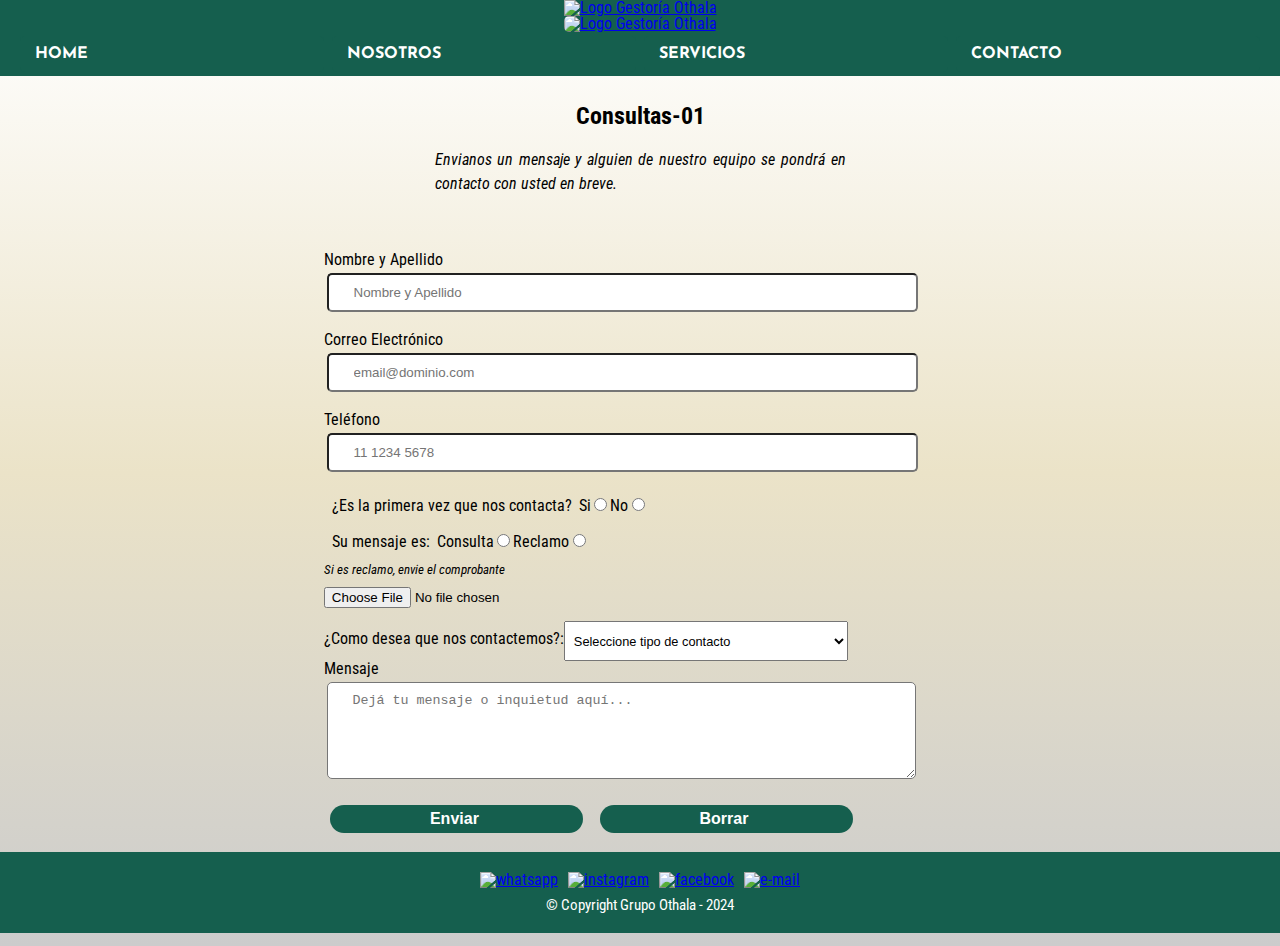
==== contacto.html @ e6935211 "validando campos de formulario" ====
<!DOCTYPE html>
<html lang="es">

<head>
    <meta charset="UTF-8">
    <meta name="viewport" content="width=device-width, initial-scale=1.0">
    <title>Gestoría del Automotor Othala | Contacto</title>
    <link rel="shortcut icon" href="./img/logo-ico.ico" type="image/x-icon">
    <link rel="stylesheet" href="./css/reset.css"> <!--1° Elimino configuraciones por defecto-->
    <link rel="stylesheet" href="./css/style.css">
    <link rel="stylesheet" href="./css/responsive.css">
    <link rel="preconnect" href="https://fonts.googleapis.com">
    <link rel="preconnect" href="https://fonts.gstatic.com" crossorigin>
    <link
        href="https://fonts.googleapis.com/css2?family=Josefin+Sans:wght@100&family=Roboto+Condensed:wght@300&display=swap"
        rel="stylesheet">
   
</head>

<body>
    <header>
        <div class="cont-logo">
            <a href="./index.html">
                <div>
                    <img id="logo01" src="./img/logoothala-verde01.png" width="200" alt="Logo Gestoría Othala">
                </div>
                <img id="logo02" src="./img/logoothala-verde02.png" width="200" alt="Logo Gestoría Othala">
            </a>
        </div>
        <nav class="cont-nav">
            <a href="index.html">Home</a>
            <a href="nosotros.html">Nosotros</a>
            <a href="servicios.html">Servicios</a>
            <a href="contacto.html">Contacto</a>
        </nav>
    </header>
    <main>
        <form id="formulario" action="https://formsubmit.co/rodrigosandez24@gmail.com" method="POST">
            <!--agrego dnd quiero enviarlo-->
            <fieldset>
                <section class="principal">
                    <h1 class="titulo-principal"> Consultas-01 </h1>
                    <p>Envianos un mensaje y alguien de nuestro equipo se pondrá en contacto con usted en breve.</p>
                </section>

                <label class="form-tags" for="nombre">Nombre y Apellido</label>
                <input type="text" id="nombre" name="nombre" class="input-form" placeholder="Nombre y Apellido">

                <label class="form-tags" for="email">Correo Electrónico</label>
                <input type="email" id="email" name="email" class="input-form" placeholder="email@dominio.com">

                <label class="form-tags" for="tel">Teléfono</label>
                <input type="tel" id="tel" name="tel" class="input-form" placeholder="11 1234 5678">

                <div class="check" id="check">
                    <p>¿Es la primera vez que nos contacta?&nbsp </p>
                    <label class="form-tags" for="es-cliente" id="si">Si</label>
                    <input type="radio" name="es-primera-vez">
                    <label class="form-tags" for="es-cliente" id="no">No</label>
                    <input type="radio" name="es-primera-vez">
                </div>

                <div class="check" id="check">
                    <p>Su mensaje es:&nbsp</p>
                    <label class="form-tags" for="es-consulta" id="consulta">Consulta</label>
                    <input type="radio" name="es-consulta">
                    <label class="form-tags" for="es-reclamo" id="reclamo">Reclamo</label>
                    <input type="radio" name="es-consulta">
                </div>

                <div class="avatar">
                    <label for="avatar">Si es reclamo, envie el comprobante</label>
                    <input type="file" id="avatar" name="avatar" accept="image/png, image/jpeg" />
                </div>

                <div class="tipo-contacto">
                    <label for="sel-tipo"><b>¿Como desea que nos contactemos?: </b></label>
                    <select name="sel-tipo" id="sel-tipo">
                        <option value="sel-tipo">Seleccione tipo de contacto</option>
                        <option value="Telefono">Telefono</option>
                        <option value="E-mail">E-mail</option>
                        <option value="Whatsapp">Whatsapp</option>

                    </select>

                </div>
                <label class="form-tags" for="mensaje">Mensaje</label>
                <textarea cols="70" rows="5" id="mensaje" name="mensaje" class="input-form"
                    placeholder="Dejá tu mensaje o inquietud aquí..."></textarea>
                <div>
                    <input type="submit" value="Enviar " class="enviar">
                    <input type="reset" value="Borrar " class="enviar">
                </div>

            </fieldset>

            <input type="hidden" name="_next" value="https://rodrigosandez24.github.io/TPCaC24/mail-enviado.html">
            <!--confirma envío-->
            <input type="hidden" name="_autoresponse"
                value="Hola! Hemos recibido tu mensaje, pronto te estaremos contactando.">
        </form>
    </main>

    <footer>
        <div class="cont-redes">
            <div><a href="https://api.whatsapp.com/send?phone=541134145324&text=" target="_blank">
                    <img src="./img/whatsapp128-1.png" width="30" alt="whatsapp">
                </a></div>

            <div><a href="https://www.instagram.com/gestoriadelautomotorothala/" target="_blank">
                    <img src="./img/instagram128-1.png" width="30" alt="instagram">
                </a></div>

            <div><a href="https://www.facebook.com/gestoriadelautomotorothala" target="_blank">
                    <img src="./img/facebook128-1.png" width="30" alt="facebook">
                </a></div>

            <div><a href="mailto: gestoriadelautomotor.info@gmail.com" target="_blank">
                    <img src="./img/correo-electronico128-1.png" width="30" alt="e-mail">
                </a></div>
        </div>
        <p class="copyright">&copy; Copyright Grupo Othala - 2024</p>
    </footer>
    <script src="./js/form.js"></script>
</body>

</html>
---- css/style.css ----
body {
    display: flex;
    flex-direction: column;
    background: linear-gradient(#FFFFFF, #EBE3C8, #cccccc);
    font-family: 'Josefin Sans', sans-serif;
    font-family: 'Roboto Condensed', sans-serif;
    min-height: 100vh;
}

/* Estilos para el contenedor del logo y la barra de navegación */
header {
    text-align: center;
    background-color: #155F4E;
}

.cont-logo {
    display: flex;
    justify-content: center;
    background-color: #155F4E;
}

#logo01 {
    animation: girar 15s infinite linear;
}

@keyframes girar {
    from {
        transform: scaleX(1);
    }

    to {
        transform: scaleX(-1);
    }
}

.avatar {
    margin: 0.5em 0;
    font-style: italic;
    font-size: small;
}

#logo02 {
    height: auto;
    transition: transform 0.5s, box-shadow 0.5s;
    border-radius: 5px;
}

#logo02:hover {
    transform: scale(1.05); /* Aumenta ligeramente el tamaño de la imagen */
    box-shadow: 0 0 20px rgba(255, 255, 255, 0.5); /* Añade una sombra blanca */}

/* Estilos para el contenedor de la barra de navegación */
.cont-nav {
    display: flex;
    /* Activa Flexbox */
    flex-flow: row wrap;
    overflow: hidden;
    background-color: #155F4E;
    justify-content: space-between;
    /* Distribuye el espacio uniformemente entre los elementos */
    align-items: center;
    /* Alinea los elementos verticalmente en el centro */
    width: 100%;
    /* Asegura que la barra de navegación ocupe todo el ancho */
    padding: 0 1em;
    /* Añade un poco de relleno a los lados si es necesario */
    box-sizing: border-box;
    /* Incluye el padding en el cálculo del ancho */
    /*position: fixed; /* Fija la barra de navegación en la parte superior */
    /*top: 0; /* Alinea la barra de navegación en la parte superior de la pantalla */
    /*z-index: 1000; /* Asegura que la barra de navegación se mantenga por encima de otros elementos */
}

/* Estilos para los enlaces dentro de la barra de navegación */
.cont-nav a {
    display: flex;
    flex: 1;
    /* Asigna la misma proporción a todos los enlaces */
    text-align: center;
    /* Centra el texto de los enlaces */
    text-transform: uppercase;
    color: #FFFFFF;
    /* Color del texto para los botones */
    font-family: 'Josefin Sans', sans-serif;
    font-weight: bold;
    font-size: 16px;
    padding: 10px 15px;
    /* Espaciado interno para que parezcan botones */
    margin: 4px;
    /* Espacio entre los botones */
    background-color: #155F4E;
    /* Color de fondo para los botones */
    text-decoration: none;
    /* Elimina el subrayado de los enlaces */
    border-radius: 5px;
    /* Bordes redondeados para los botones */
    transition: background-color 0.3s;
    /* Transición suave para el efecto de hover */

}

/* Estilos para el efecto hover en los enlaces/botones */
.cont-nav a:hover {
    color: #FF961B;
    /* Cambia el color de fondo al pasar el ratón por encima */
    text-decoration: underline;
    /* Agrandar los enlaces al pasar el mouse sobre ellos */
    transform: scale(1.1);
    /* Ajusta el valor de escala según lo que desees */
    transition: box-shadow 0.3s;
    /* Transición suave para el efecto de sombra */
    box-shadow: 0 0 10px #FFFFFF;
    /* Sombra blanca alrededor del botón */
    /*color: #FFFFFF; /* Opcional: Cambiar el color del texto si es necesario */
}

.cont-serv {
    display: flex;
    flex-flow: nowrap;
    justify-content: center;
    column-gap: 10px;
    margin-bottom: 25px;
}

.servicios {
    display: flex;
    flex-flow: row wrap;
    justify-content: center;
    column-gap: 10px;
    text-align: center;
    width: 30%;
    vertical-align: top;
    background: #155f4e07;
    margin: 0 1.5%;
    padding: 30px 20px;
    box-sizing: border-box;
    border: 4px solid #155F4E;
    border-radius: 12px;
}

.servicios:hover {
    transform: scale(1.05);
    /* Agrandar ligeramente el elemento*/
    box-shadow: 0 5px 15px rgba(0, 0, 0, 0.3);
    /* Sombra negra */
    transition: transform 0.3s ease-in-out, box-shadow 0.3s ease-in-out;
    /* Transición suave para el efecto */
}

.servicios div:hover {
    border-color: #155F4E;
    transform: scale(1.05);
    /* Agrandar ligeramente el elemento*/
    box-shadow: 0 5px 15px rgba(0, 0, 0, 0.3);
    /* Sombra negra*/
    transition: transform 0.3s ease-in-out, box-shadow 0.3s ease-in-out;
    /* Transición suave para el efecto*/
}

.servicios div:active {
    border-color: #FF961B;
}

.servicios h1 {
    font-size: 1.5em;
    font-weight: bold;
}

.servicio-info {
    font-size: 16px;
}

.servicio-info em {
    font-size: 14px;
    font-style: italic;
    text-align: justify;
}

.servicio-precio {
    font-size: 35px;
    font-weight: bold;
    margin-top: 10px;
    text-align: center;
}

footer {
    display: flex;
    justify-content: center;
    flex-direction: column;
    background: #155F4E;
    text-align: center;
    padding: 20px;
    margin: 1vw 0;

}

.footer-services {
    position: fixed;
    /*Para colocar la posicion del footer fijo */
    bottom: 0;
    /*Para colocar la posicion del footer siempre debajo */
    width: 100%;
    /*Para que el ancho del footer sea siempre el ancho del viewport */
}

.cont-redes {
    display: flex;
    flex-flow: row wrap;
    justify-content: center;
    column-gap: 10px;
    /* Agrandar los iconos y añadir sombra al pasar el mouse */
    /*transform: scale(1.1); /* Ajusta el valor de escala según lo que desees */
    /*transition: transform 0.3s ease, box-shadow 0.3s ease; /* Añade una transición suave */
    /*box-shadow: 0 0 10px #FFFFFF; /* Añade una sombra blanca */
}

.copyright {
    color: #FFFFFF;
    font-size: 15px;
    margin-top: 10px;
}

form {
    display: flex;
    justify-content: center;
    align-items: center;
    width: 50%;
    margin: 0 auto;
}

form label,
form legend {
    display: flex;
    font-size: 1em;
    margin: 0 0 5px;
}

.input-form {
    display: flex;
    align-items: center;
    margin: 0 0.2em 20px;
    padding: 10px 25px;
    width: 85%;
    border-radius: 5px;
}

.enviar {
    /* display: flex; */
    width: 40%;
    padding: 0.3em 0.1em;
    font-size: 1em;
    font-weight: bold;
    color: #FFFFFF;
    background: #155F4E;
    border: none;
    border-radius: 25px;
    transition: 1s all;
    cursor: pointer;
    justify-content: center;
    margin: 1%;
}

.enviar:hover {
    background: #155F4E;
    transform: scale(1.1);
}

.check {
    display: flex;
    flex-direction: row;
    align-items: baseline;
    gap: 0.2em;
    margin: 0.5em;
}

.tipo-contacto {
    display: flex;
    flex-direction: row;
    align-items: center;
}

#logo-asesoramiento {
    display: flex;
    width: 180px;
    height: 125px;
    margin: 0 auto;
    border-radius: 10px;
    justify-content: center;
}

#sel-tipo {
    width: 45%;
    /* Ancho deseado del select */
    height: 40px;
    /* Altura deseada del select */
    padding: 5px;
    /* Espacio interno para el texto */
    font-size: 0.8em;
}

.banner {
    width: 100%;
}

.principal {
    width: 65%;
    padding: 1em 0 1.5em;
    margin: 0 auto;
    display: flex;
    flex-direction: column;
    flex-wrap: wrap;
}

.titulo-principal {
    text-align: center;
    font-size: 1.5em;
    font-weight: bold;
    margin: 0.5em
}

.principal p {
    display: flex;
    justify-content: center;
    width: 100%;
    margin: 0.5em 0 2em auto;
    font-size: 1em;
    /* Tamaño de fuente relativo */
    line-height: 1.5;
    /* Altura de línea relativa */
    font-style: italic;
    text-align: justify;

}

.principal-mail p {
    text-align: center;
}

.principal em {
    font-style: italic;
}

label {
    display: block;
    /* font:
        1rem 'Fira Sans',
        sans-serif; */
}

input,
label {
    margin: 0.4rem 0;
}

/* Asegurarse de que el contenedor principal no tiene margen ni relleno que afecte */
.main,
.mapa {
    display: flex;
    width: 100%;
    /* Establece el ancho al 100% */
    margin: 0;
    /* Elimina cualquier margen */
    padding: 1em;
    /* Elimina cualquier relleno */
    box-sizing: border-box;
    /* Asegura que el padding y el border estén incluidos en el ancho total */
    flex-direction: column;
    flex-wrap: wrap;
    /* align-items: center; */
}

.main {
    flex: 1;

}

.mapa iframe {
    display: flex;
    width: 100%;
    /* Establece el ancho al 100%  */
    height: 300px;
    /* Altura fija, pero puedes ajustarla como necesites */
    border: none;
    /* Elimina el borde del iframe */
    justify-items: center;
}

.mapa a {
    display: flex;
    margin: 0 0 3em;
    justify-content: center;
    text-align: justify;
}

/* Estilos para la sección de la imagen de portada */
.portada-img {
    /* display: flex; */
    width: 100%;
    /* Establece el ancho al 100% */
    margin: 0;
    /* Elimina cualquier margen */
    padding: 0;
    /* Elimina cualquier relleno */
    overflow: hidden;
    /* Asegura que no se desborde del contenedor */

}

/* Estilos para la imagen dentro de la sección de portada */
.portada-img img {
    display: flex;
    width: 100%;
    /* Establece el ancho al 100% para que ocupe todo el espacio disponible */
    height: auto;
    /* Mantiene la proporción de la imagen */



}




/* Estilos para cuando la barra de navegación se fije */
.fixed-nav {
    position: fixed;
    top: 0;
    left: 0;
    right: 0;
    transition: all 0.3s;
    /* Transición suave al cambiar de posición */
}
---- css/responsive.css ----
/* para celulares pequeños*/


@media screen and (max-width: 480px) {
    header {
        font-size: 2em;
        padding: 0.3em;
    }

    main {
        padding: 1vw;
    }

    footer {
        font-size: 1vw;
        padding: 2vw;
    }

    .avatar {
        margin: 0.8em 0;
    }

    #footer-index {
        position: fixed;
        /*Para colocar la posicion del footer fijo */
        bottom: 0;
        /*Para colocar la posicion del footer siempre debajo */
        width: 100%;
        /*Para que el ancho del footer sea siempre el ancho del viewport */
    }

    .footer-services {
        position: static;
        /*Para colocar la posicion del footer esatico */
        bottom: 0;
        /*Para colocar la posicion del footer siempre debajo */
        width: 100%;
        /*Para que el ancho del footer sea siempre el ancho del viewport */
    }

    .principal {
        font-size: 0.9em;
        /* Reducir el tamaño de fuente para pantallas pequeñas */
        padding: 1vw;
        /* Añadir un poco de espacio alrededor del párrafo */
    }

    #logo-asesoramiento {
        width: 120px;
        height: 70px;
        margin: 0 auto;
        border-radius: 10px;
    }

    #logo01 {
        width: 80px;
    }

    #logo02 {
        width: 80px;
    }

    .portada-img h1 {
        font-size: 3vw;
        font-weight: bold;
        text-align: center;
        font-family: 'Times New Roman', Times, serif;
        text-shadow: 20px 10px 4px rgba(0, 0, 0, 0.5);
        position: absolute;
        top: 250px;
        left: 50%;
        transform: translate(-50%, -50%);

    }

    .check {
        display: flex;
        flex-direction: row;
        align-items: baseline;
        gap: 0.6em;
        margin: 1em; 
    }

    .cont-serv {
        display: flex;
        flex-flow: Wrap;
        flex-direction: column;
        justify-content: center;
        column-gap: 10em;
        margin-bottom: 2em;
        /*eliminar espacio a ultimo elementio*/
    }

    .servicios {
        display: flex;
        flex-flow: column wrap;
        align-items: center;
        column-gap: 10px;
        text-align: center;
        width: 100%;
        vertical-align: top;
        background: #155f4e07;
        margin: 1.5% 1.5%;
        padding: 30px 20px;
        box-sizing: border-box;
        border: 4px solid #155F4E;
        border-radius: 12px;
    }
}

.cont-nav {
    margin-bottom: 10px;
    /* Espacio entre elementos */
}

.cont-nav:last-child {
    margin-bottom: 0;
    /* Eliminar el espacio en la parte inferior del último elemento */
}

/* para celulares medianos*/
@media screen and (min-width:481px) and (max-width:767px) {
    header {
        font-size: 2em;
        padding: 0.3em;
    }

    main {
        padding: 1vw;
    }

    footer {
        font-size: 1vw;
        padding: 2vw;
    }

    .avatar {
        margin: 0.6em 0;
    }

    #footer-index {
        position: fixed;
        /*Para colocar la posicion del footer fijo */
        bottom: 0;
        /*Para colocar la posicion del footer siempre debajo */
        width: 100%;
        /*Para que el ancho del footer sea siempre el ancho del viewport */
    }

    .footer-services {
        position: static;
        /*Para colocar la posicion del footer esatico */
        bottom: 0;
        /*Para colocar la posicion del footer siempre debajo */
        width: 100%;
        /*Para que el ancho del footer sea siempre el ancho del viewport */
    }

    .principal {
        font-size: 0.9em;
        padding: 1vw;
    }

    #logo-asesoramiento {
        width: 130px;
        height: 80px;
        margin: 0 auto;
        border-radius: 10px;
    }

    #logo01 {
        width: 120px;
    }

    #logo02 {
        width: 120px;
    }

    .portada-img h1 {
        font-size: 3vw;
        font-weight: bold;
        text-align: center;
        font-family: 'Times New Roman', Times, serif;
        text-shadow: 20px 10px 4px rgba(0, 0, 0, 0.5);
        position: absolute;
        top: 250px;
        left: 50%;
        transform: translate(-50%, -50%);

    }

    .check {
        display: flex;
        flex-direction: row;
        align-items: baseline;
        gap: 0.6em;
        margin: 1em; 
    }

    .cont-serv {
        display: flex;
        flex-flow: Wrap;
        flex-direction: column;
        justify-content: center;
        column-gap: 10em;
        margin-bottom: 2em;
    }

    .servicios {
        display: flex;
        flex-flow: column wrap;
        align-items: center;
        column-gap: 10px;
        text-align: center;
        width: 100%;
        vertical-align: top;
        background: #155f4e07;
        margin: 1.5% 1.5%;
        padding: 30px 20px;
        box-sizing: border-box;
        border: 4px solid #155F4E;
        border-radius: 12px;
    }

}

/* para tablets */
@media screen and (min-width:768px) and (max-width:1024px) {
    header {
        font-size: 1em;
        padding: 0.3em;
    }

    main {
        padding: 1vw;
    }
    .avatar {
        margin: 0.6em 0;
    }

    .principal {
        font-size: 1em;
        padding: 2.5vw;
    }

    .footer-services {
        position: static;
        /*Para colocar la posicion del footer esatico */
        bottom: 0;
        /*Para colocar la posicion del footer siempre debajo */
        width: 100%;
        /*Para que el ancho del footer sea siempre el ancho del viewport */
    }
    .check {
        display: flex;
        flex-direction: row;
        align-items: baseline;
        gap: 0.6em;
        margin: 1em; 
    }

    #logo-asesoramiento {
        width: 180px;
        height: 110px;
        margin: 0 auto;
        border-radius: 10px;
    }

    #logo01 {
        width: 180px;
    }

    #logo02 {
        width: 180px;
    }

    .portada-img h1 {
        font-size: 3vw;
        font-weight: bold;
        text-align: center;
        font-family: 'Times New Roman', Times, serif;
        text-shadow: 20px 10px 4px rgba(0, 0, 0, 0.5);
        position: absolute;
        top: 290px;
        left: 50%;
        transform: translate(-50%, -50%);

    }

}
















/* ------------------------------------------------------------------------------------------------------------------- */
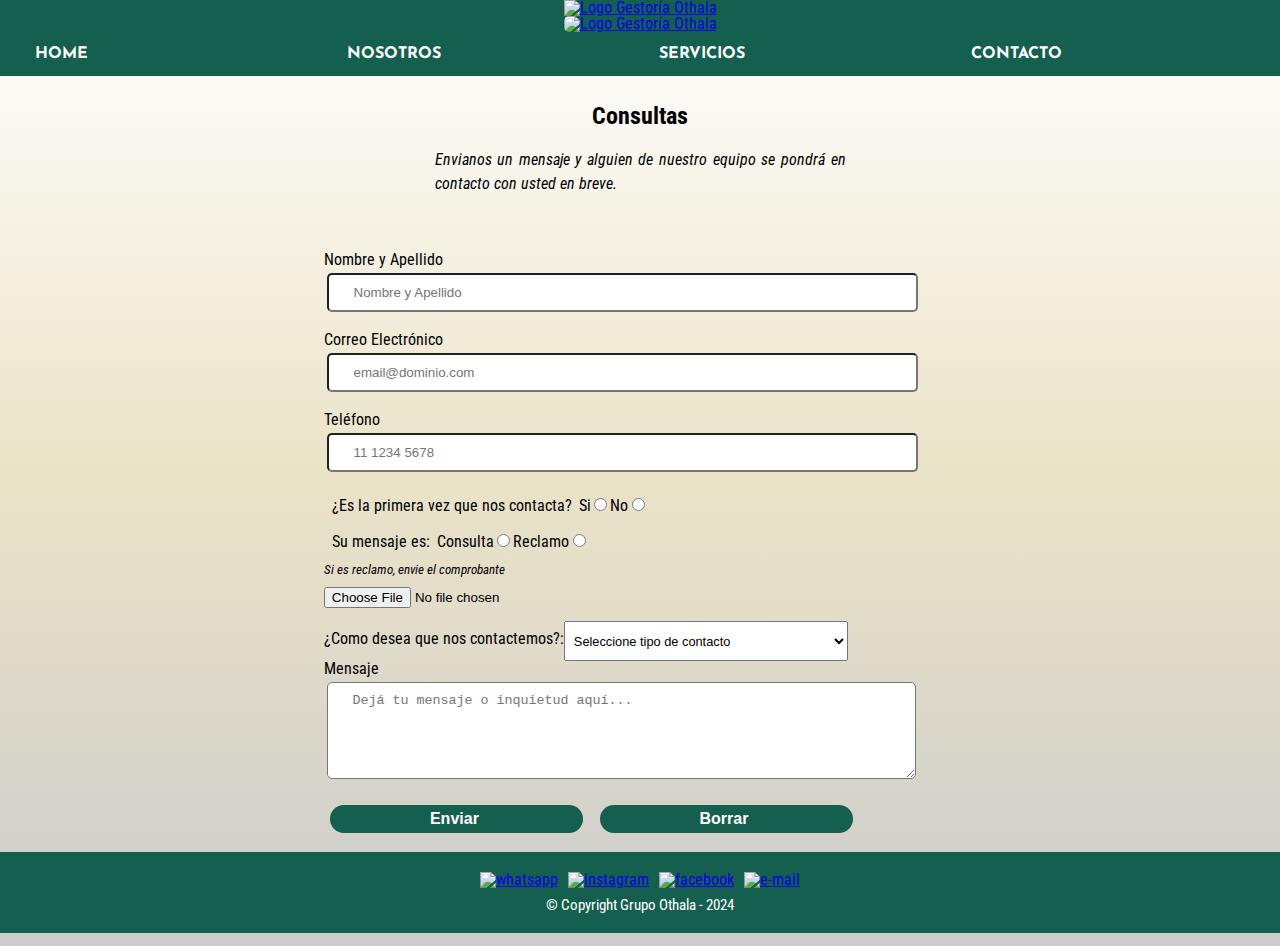
==== commit 6b52dce6: "validando campos de formulario" ====
--- a/contacto.html
+++ b/contacto.html
@@ -39,7 +39,7 @@
             <!--agrego dnd quiero enviarlo-->
             <fieldset>
                 <section class="principal">
-                    <h1 class="titulo-principal"> Consultas-01 </h1>
+                    <h1 class="titulo-principal"> Consultas </h1>
                     <p>Envianos un mensaje y alguien de nuestro equipo se pondrá en contacto con usted en breve.</p>
                 </section>
 
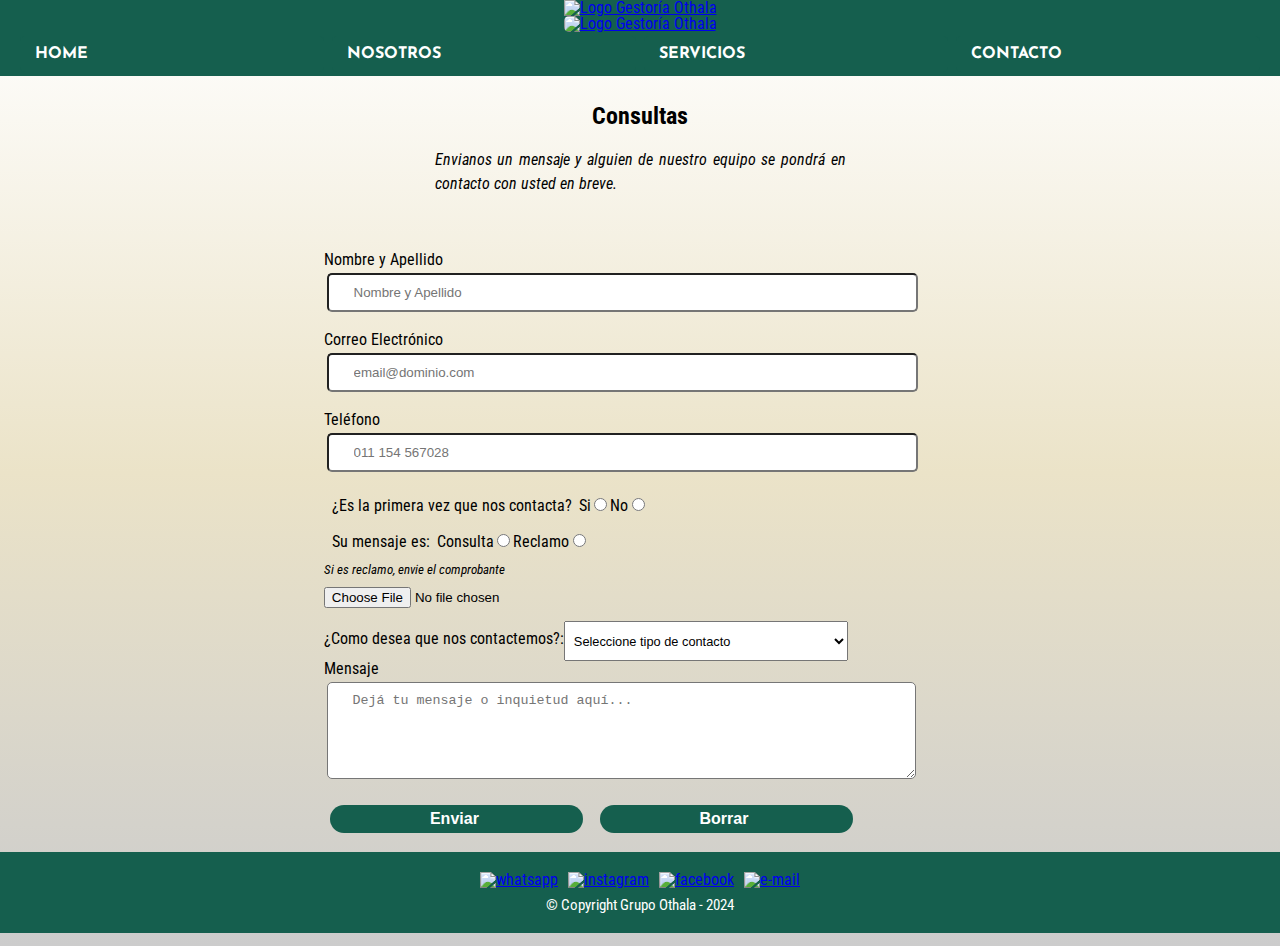
==== commit 35357678: "validando campos de formulario" ====
--- a/contacto.html
+++ b/contacto.html
@@ -50,7 +50,7 @@
                 <input type="email" id="email" name="email" class="input-form" placeholder="email@dominio.com">
 
                 <label class="form-tags" for="tel">Teléfono</label>
-                <input type="tel" id="tel" name="tel" class="input-form" placeholder="11 1234 5678">
+                <input type="tel" id="tel" name="tel" class="input-form" placeholder="011 154 567028">
 
                 <div class="check" id="check">
                     <p>¿Es la primera vez que nos contacta?&nbsp </p>
--- a/css/style.css
+++ b/css/style.css
@@ -1,3 +1,13 @@
+.avatar {
+    margin: 0.5em 0;
+    font-style: italic;
+    font-size: small;
+}
+
+.banner {
+    width: 100%;
+}
+
 body {
     display: flex;
     flex-direction: column;
@@ -7,47 +17,13 @@
     min-height: 100vh;
 }
 
-/* Estilos para el contenedor del logo y la barra de navegación */
-header {
-    text-align: center;
-    background-color: #155F4E;
-}
-
-.cont-logo {
-    display: flex;
-    justify-content: center;
-    background-color: #155F4E;
-}
-
-#logo01 {
-    animation: girar 15s infinite linear;
-}
-
-@keyframes girar {
-    from {
-        transform: scaleX(1);
-    }
-
-    to {
-        transform: scaleX(-1);
-    }
-}
-
-.avatar {
-    margin: 0.5em 0;
-    font-style: italic;
-    font-size: small;
-}
-
-#logo02 {
-    height: auto;
-    transition: transform 0.5s, box-shadow 0.5s;
-    border-radius: 5px;
-}
-
-#logo02:hover {
-    transform: scale(1.05); /* Aumenta ligeramente el tamaño de la imagen */
-    box-shadow: 0 0 20px rgba(255, 255, 255, 0.5); /* Añade una sombra blanca */}
+.check {
+    display: flex;
+    flex-direction: row;
+    align-items: baseline;
+    gap: 0.2em;
+    margin: 0.5em;
+}
 
 /* Estilos para el contenedor de la barra de navegación */
 .cont-nav {
@@ -66,9 +42,6 @@
     /* Añade un poco de relleno a los lados si es necesario */
     box-sizing: border-box;
     /* Incluye el padding en el cálculo del ancho */
-    /*position: fixed; /* Fija la barra de navegación en la parte superior */
-    /*top: 0; /* Alinea la barra de navegación en la parte superior de la pantalla */
-    /*z-index: 1000; /* Asegura que la barra de navegación se mantenga por encima de otros elementos */
 }
 
 /* Estilos para los enlaces dentro de la barra de navegación */
@@ -96,7 +69,6 @@
     /* Bordes redondeados para los botones */
     transition: background-color 0.3s;
     /* Transición suave para el efecto de hover */
-
 }
 
 /* Estilos para el efecto hover en los enlaces/botones */
@@ -111,7 +83,6 @@
     /* Transición suave para el efecto de sombra */
     box-shadow: 0 0 10px #FFFFFF;
     /* Sombra blanca alrededor del botón */
-    /*color: #FFFFFF; /* Opcional: Cambiar el color del texto si es necesario */
 }
 
 .cont-serv {
@@ -122,85 +93,10 @@
     margin-bottom: 25px;
 }
 
-.servicios {
-    display: flex;
-    flex-flow: row wrap;
-    justify-content: center;
-    column-gap: 10px;
-    text-align: center;
-    width: 30%;
-    vertical-align: top;
-    background: #155f4e07;
-    margin: 0 1.5%;
-    padding: 30px 20px;
-    box-sizing: border-box;
-    border: 4px solid #155F4E;
-    border-radius: 12px;
-}
-
-.servicios:hover {
-    transform: scale(1.05);
-    /* Agrandar ligeramente el elemento*/
-    box-shadow: 0 5px 15px rgba(0, 0, 0, 0.3);
-    /* Sombra negra */
-    transition: transform 0.3s ease-in-out, box-shadow 0.3s ease-in-out;
-    /* Transición suave para el efecto */
-}
-
-.servicios div:hover {
-    border-color: #155F4E;
-    transform: scale(1.05);
-    /* Agrandar ligeramente el elemento*/
-    box-shadow: 0 5px 15px rgba(0, 0, 0, 0.3);
-    /* Sombra negra*/
-    transition: transform 0.3s ease-in-out, box-shadow 0.3s ease-in-out;
-    /* Transición suave para el efecto*/
-}
-
-.servicios div:active {
-    border-color: #FF961B;
-}
-
-.servicios h1 {
-    font-size: 1.5em;
-    font-weight: bold;
-}
-
-.servicio-info {
-    font-size: 16px;
-}
-
-.servicio-info em {
-    font-size: 14px;
-    font-style: italic;
-    text-align: justify;
-}
-
-.servicio-precio {
-    font-size: 35px;
-    font-weight: bold;
-    margin-top: 10px;
-    text-align: center;
-}
-
-footer {
-    display: flex;
-    justify-content: center;
-    flex-direction: column;
-    background: #155F4E;
-    text-align: center;
-    padding: 20px;
-    margin: 1vw 0;
-
-}
-
-.footer-services {
-    position: fixed;
-    /*Para colocar la posicion del footer fijo */
-    bottom: 0;
-    /*Para colocar la posicion del footer siempre debajo */
-    width: 100%;
-    /*Para que el ancho del footer sea siempre el ancho del viewport */
+.cont-logo {
+    display: flex;
+    justify-content: center;
+    background-color: #155F4E;
 }
 
 .cont-redes {
@@ -209,39 +105,12 @@
     justify-content: center;
     column-gap: 10px;
     /* Agrandar los iconos y añadir sombra al pasar el mouse */
-    /*transform: scale(1.1); /* Ajusta el valor de escala según lo que desees */
-    /*transition: transform 0.3s ease, box-shadow 0.3s ease; /* Añade una transición suave */
-    /*box-shadow: 0 0 10px #FFFFFF; /* Añade una sombra blanca */
 }
 
 .copyright {
     color: #FFFFFF;
     font-size: 15px;
     margin-top: 10px;
-}
-
-form {
-    display: flex;
-    justify-content: center;
-    align-items: center;
-    width: 50%;
-    margin: 0 auto;
-}
-
-form label,
-form legend {
-    display: flex;
-    font-size: 1em;
-    margin: 0 0 5px;
-}
-
-.input-form {
-    display: flex;
-    align-items: center;
-    margin: 0 0.2em 20px;
-    padding: 10px 25px;
-    width: 85%;
-    border-radius: 5px;
 }
 
 .enviar {
@@ -265,79 +134,68 @@
     transform: scale(1.1);
 }
 
-.check {
-    display: flex;
-    flex-direction: row;
-    align-items: baseline;
-    gap: 0.2em;
-    margin: 0.5em;
-}
-
-.tipo-contacto {
-    display: flex;
-    flex-direction: row;
+.fixed-nav {
+    position: fixed;
+    top: 0;
+    left: 0;
+    right: 0;
+    transition: all 0.3s;
+    /* Transición suave al cambiar de posición */
+}
+
+footer {
+    display: flex;
+    justify-content: center;
+    flex-direction: column;
+    background: #155F4E;
+    text-align: center;
+    padding: 20px;
+    margin: 1vw 0;
+}
+
+.footer-services {
+    position: fixed;
+    /*Para colocar la posicion del footer fijo */
+    bottom: 0;
+    /*Para colocar la posicion del footer siempre debajo */
+    width: 100%;
+    /*Para que el ancho del footer sea siempre el ancho del viewport */
+}
+
+form {
+    display: flex;
+    justify-content: center;
     align-items: center;
-}
-
-#logo-asesoramiento {
-    display: flex;
-    width: 180px;
-    height: 125px;
+    width: 50%;
     margin: 0 auto;
-    border-radius: 10px;
-    justify-content: center;
-}
-
-#sel-tipo {
-    width: 45%;
-    /* Ancho deseado del select */
-    height: 40px;
-    /* Altura deseada del select */
-    padding: 5px;
-    /* Espacio interno para el texto */
-    font-size: 0.8em;
-}
-
-.banner {
-    width: 100%;
-}
-
-.principal {
-    width: 65%;
-    padding: 1em 0 1.5em;
-    margin: 0 auto;
-    display: flex;
-    flex-direction: column;
-    flex-wrap: wrap;
-}
-
-.titulo-principal {
-    text-align: center;
-    font-size: 1.5em;
-    font-weight: bold;
-    margin: 0.5em
-}
-
-.principal p {
-    display: flex;
-    justify-content: center;
-    width: 100%;
-    margin: 0.5em 0 2em auto;
+}
+
+form label,
+form legend {
+    display: flex;
     font-size: 1em;
-    /* Tamaño de fuente relativo */
-    line-height: 1.5;
-    /* Altura de línea relativa */
-    font-style: italic;
-    text-align: justify;
-
-}
-
-.principal-mail p {
-    text-align: center;
-}
-
-.principal em {
-    font-style: italic;
+    margin: 0 0 5px;
+}
+
+
+/* Estilos para el contenedor del logo y la barra de navegación */
+header {
+    text-align: center;
+    background-color: #155F4E;
+}
+
+.input-form {
+    display: flex;
+    align-items: center;
+    margin: 0 0.2em 20px;
+    padding: 10px 25px;
+    width: 85%;
+    border-radius: 5px;
+}
+
+input,
+label {
+    margin: 0.4rem 0;
 }
 
 label {
@@ -347,12 +205,46 @@
         sans-serif; */
 }
 
-input,
-label {
-    margin: 0.4rem 0;
-}
-
-/* Asegurarse de que el contenedor principal no tiene margen ni relleno que afecte */
+
+#logo01 {
+    animation: girar 15s infinite linear;
+}
+
+#logo02 {
+    height: auto;
+    transition: transform 0.5s, box-shadow 0.5s;
+    border-radius: 5px;
+}
+
+#logo02:hover {
+    transform: scale(1.05);
+    /* Aumenta ligeramente el tamaño de la imagen */
+    box-shadow: 0 0 20px rgba(255, 255, 255, 0.5);
+    /* Añade una sombra blanca */
+}
+
+.main {
+    flex: 1;
+}
+
+.mapa iframe {
+    display: flex;
+    width: 100%;
+    /* Establece el ancho al 100%  */
+    height: 300px;
+    /* Altura fija, pero puedes ajustarla como necesites */
+    border: none;
+    /* Elimina el borde del iframe */
+    justify-items: center;
+}
+
+.mapa a {
+    display: flex;
+    margin: 0 0 3em;
+    justify-content: center;
+    text-align: justify;
+}
+
 .main,
 .mapa {
     display: flex;
@@ -369,27 +261,25 @@
     /* align-items: center; */
 }
 
-.main {
-    flex: 1;
-
-}
-
-.mapa iframe {
-    display: flex;
-    width: 100%;
-    /* Establece el ancho al 100%  */
-    height: 300px;
-    /* Altura fija, pero puedes ajustarla como necesites */
-    border: none;
-    /* Elimina el borde del iframe */
-    justify-items: center;
-}
-
-.mapa a {
-    display: flex;
-    margin: 0 0 3em;
-    justify-content: center;
+.principal p {
+    display: flex;
+    justify-content: center;
+    width: 100%;
+    margin: 0.5em 0 2em auto;
+    font-size: 1em;
+    /* Tamaño de fuente relativo */
+    line-height: 1.5;
+    /* Altura de línea relativa */
+    font-style: italic;
     text-align: justify;
+}
+
+.principal-mail p {
+    text-align: center;
+}
+
+.principal em {
+    font-style: italic;
 }
 
 /* Estilos para la sección de la imagen de portada */
@@ -403,7 +293,6 @@
     /* Elimina cualquier relleno */
     overflow: hidden;
     /* Asegura que no se desborde del contenedor */
-
 }
 
 /* Estilos para la imagen dentro de la sección de portada */
@@ -413,21 +302,108 @@
     /* Establece el ancho al 100% para que ocupe todo el espacio disponible */
     height: auto;
     /* Mantiene la proporción de la imagen */
-
-
-
-}
-
-
-
-
-/* Estilos para cuando la barra de navegación se fije */
-.fixed-nav {
-    position: fixed;
-    top: 0;
-    left: 0;
-    right: 0;
-    transition: all 0.3s;
-    /* Transición suave al cambiar de posición */
-}
-
+}
+
+.principal {
+    width: 65%;
+    padding: 1em 0 1.5em;
+    margin: 0 auto;
+    display: flex;
+    flex-direction: column;
+    flex-wrap: wrap;
+}
+
+
+.servicios {
+    display: flex;
+    flex-flow: row wrap;
+    justify-content: center;
+    column-gap: 10px;
+    text-align: center;
+    width: 30%;
+    vertical-align: top;
+    background: #155f4e07;
+    margin: 0 1.5%;
+    padding: 30px 20px;
+    box-sizing: border-box;
+    border: 4px solid #155F4E;
+    border-radius: 12px;
+}
+
+.servicios:hover {
+    transform: scale(1.05);
+    /* Agrandar ligeramente el elemento*/
+    box-shadow: 0 5px 15px rgba(0, 0, 0, 0.3);
+    /* Sombra negra */
+    transition: transform 0.3s ease-in-out, box-shadow 0.3s ease-in-out;
+    /* Transición suave para el efecto */
+}
+
+.servicios div:hover {
+    border-color: #155F4E;
+    transform: scale(1.05);
+    /* Agrandar ligeramente el elemento*/
+    box-shadow: 0 5px 15px rgba(0, 0, 0, 0.3);
+    /* Sombra negra*/
+    transition: transform 0.3s ease-in-out, box-shadow 0.3s ease-in-out;
+    /* Transición suave para el efecto*/
+}
+
+.servicios div:active {
+    border-color: #FF961B;
+}
+
+.servicios h1 {
+    font-size: 1.5em;
+    font-weight: bold;
+}
+
+.servicio-info {
+    font-size: 16px;
+}
+
+.servicio-info em {
+    font-size: 14px;
+    font-style: italic;
+    text-align: justify;
+}
+
+.servicio-precio {
+    font-size: 35px;
+    font-weight: bold;
+    margin-top: 10px;
+    text-align: center;
+}
+
+#sel-tipo {
+    width: 45%;
+    /* Ancho deseado del select */
+    height: 40px;
+    /* Altura deseada del select */
+    padding: 5px;
+    /* Espacio interno para el texto */
+    font-size: 0.8em;
+}
+
+.tipo-contacto {
+    display: flex;
+    flex-direction: row;
+    align-items: center;
+}
+
+.titulo-principal {
+    text-align: center;
+    font-size: 1.5em;
+    font-weight: bold;
+    margin: 0.5em
+}
+
+@keyframes girar {
+    from {
+        transform: scaleX(1);
+    }
+
+    to {
+        transform: scaleX(-1);
+    }
+}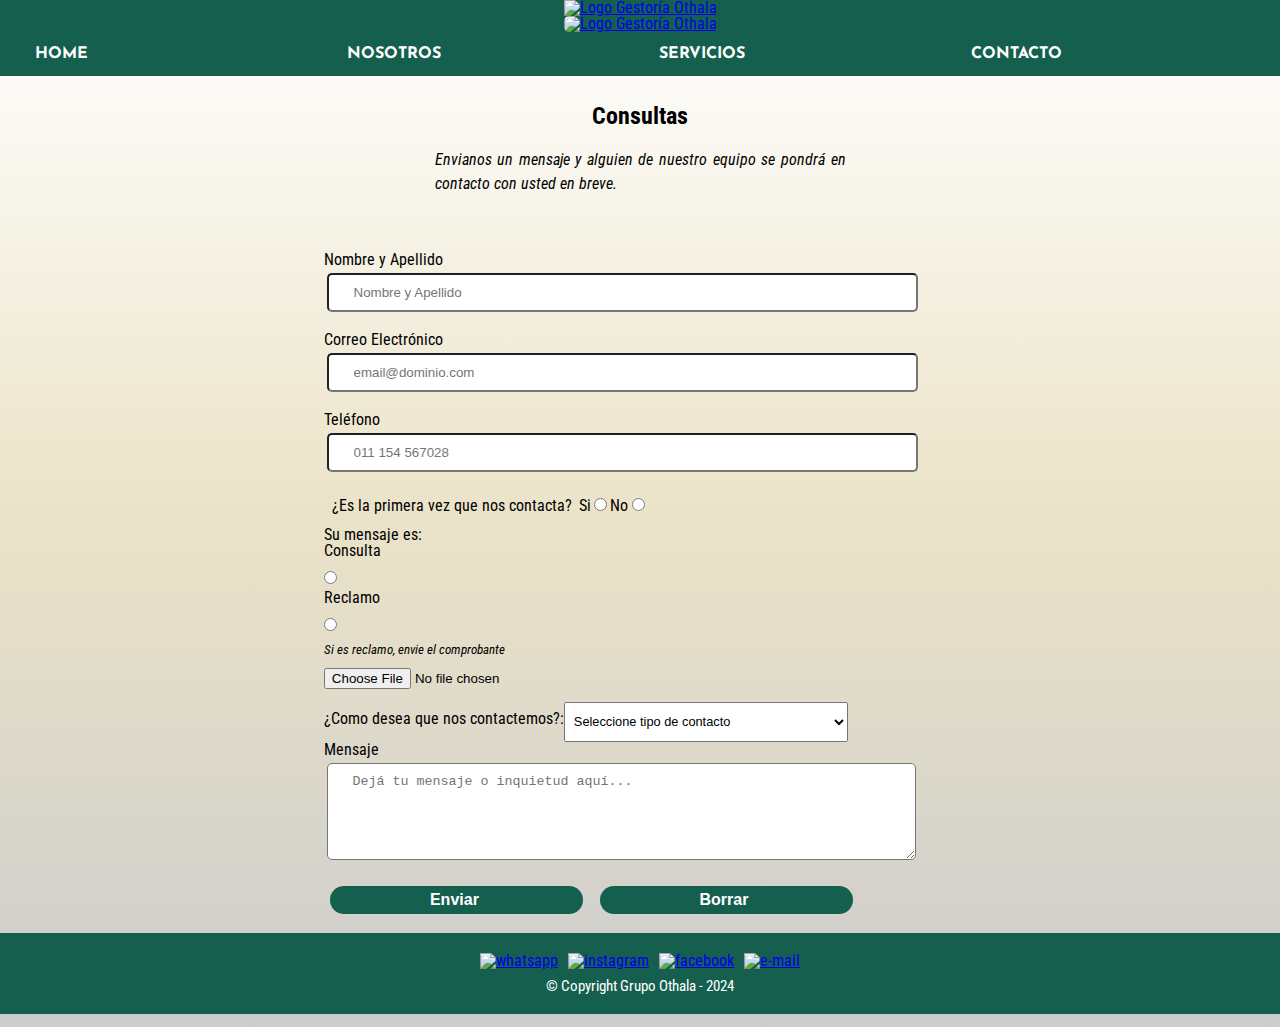
==== commit c8fb9846: "Validando formulario con js" ====
--- a/contacto.html
+++ b/contacto.html
@@ -53,19 +53,19 @@
                 <input type="tel" id="tel" name="tel" class="input-form" placeholder="011 154 567028">
 
                 <div class="check" id="check">
-                    <p>¿Es la primera vez que nos contacta?&nbsp </p>
-                    <label class="form-tags" for="es-cliente" id="si">Si</label>
-                    <input type="radio" name="es-primera-vez">
-                    <label class="form-tags" for="es-cliente" id="no">No</label>
-                    <input type="radio" name="es-primera-vez">
+                    <p>¿Es la primera vez que nos contacta?&nbsp;</p>
+                    <label class="form-tags" for="es-primera-vez-si" id="si">Si</label>
+                    <input type="radio" id="es-primera-vez-si" name="es-primera-vez" value="si">
+                    <label class="form-tags" for="es-primera-vez-no" id="no">No</label>
+                    <input type="radio" id="es-primera-vez-no" name="es-primera-vez" value="no">
                 </div>
 
-                <div class="check" id="check">
-                    <p>Su mensaje es:&nbsp</p>
-                    <label class="form-tags" for="es-consulta" id="consulta">Consulta</label>
-                    <input type="radio" name="es-consulta">
-                    <label class="form-tags" for="es-reclamo" id="reclamo">Reclamo</label>
-                    <input type="radio" name="es-consulta">
+                <div class="check1" id="check1">
+                    <p>Su mensaje es:&nbsp;</p>
+                    <label class="form-tags" for="es-consulta-cons" id="consulta">Consulta</label>
+                    <input type="radio" id="es-consulta-cons" name="es-consulta" value="consulta">
+                    <label class="form-tags" for="es-reclamo-rec" id="reclamo">Reclamo</label>
+                    <input type="radio" id="es-reclamo-rec" name="es-consulta" value="reclamo">
                 </div>
 
                 <div class="avatar">
@@ -87,7 +87,7 @@
                 <label class="form-tags" for="mensaje">Mensaje</label>
                 <textarea cols="70" rows="5" id="mensaje" name="mensaje" class="input-form"
                     placeholder="Dejá tu mensaje o inquietud aquí..."></textarea>
-                <div>
+                <div class="botones" >
                     <input type="submit" value="Enviar " class="enviar">
                     <input type="reset" value="Borrar " class="enviar">
                 </div>
@@ -115,7 +115,7 @@
                     <img src="./img/facebook128-1.png" width="30" alt="facebook">
                 </a></div>
 
-            <div><a href="mailto: gestoriadelautomotor.info@gmail.com" target="_blank">
+            <div><a href="mailto:gestoriadelautomotor.info@gmail.com" target="_blank">
                     <img src="./img/correo-electronico128-1.png" width="30" alt="e-mail">
                 </a></div>
         </div>
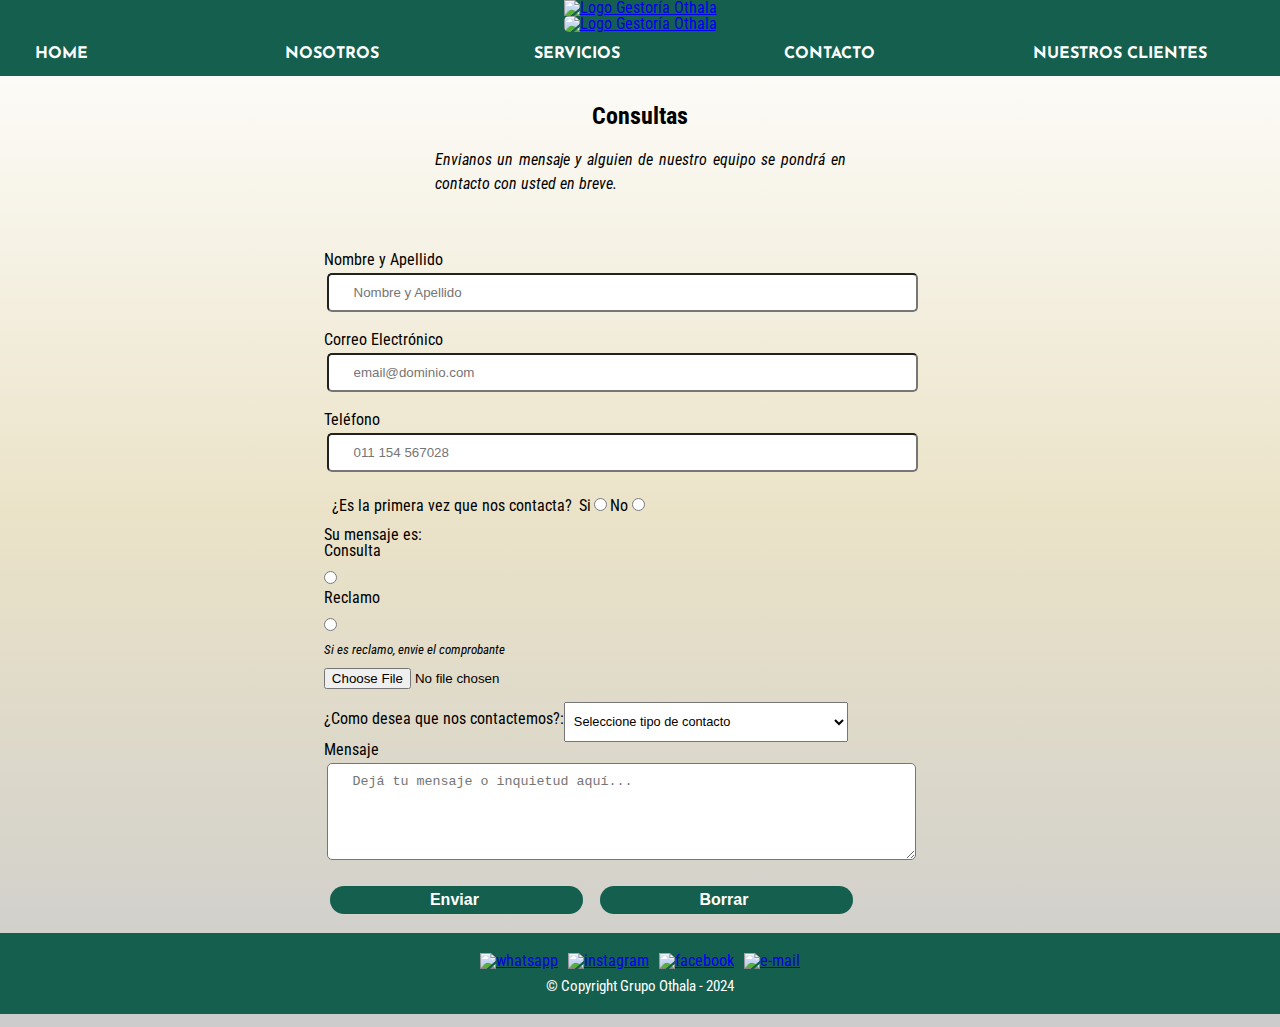
==== commit e696b854: "agregando link para tp2" ====
--- a/contacto.html
+++ b/contacto.html
@@ -32,6 +32,7 @@
             <a href="nosotros.html">Nosotros</a>
             <a href="servicios.html">Servicios</a>
             <a href="contacto.html">Contacto</a>
+            <a href="https://ferreteriacolontp2.netlify.app">Nuestros Clientes</a>
         </nav>
     </header>
     <main>
@@ -70,7 +71,7 @@
 
                 <div class="avatar">
                     <label for="avatar">Si es reclamo, envie el comprobante</label>
-                    <input type="file" id="avatar" name="avatar" accept="image/png, image/jpeg" />
+                    <input type="file" id="avatar" name="avatar" accept="image/png, image/jpeg">
                 </div>
 
                 <div class="tipo-contacto">
